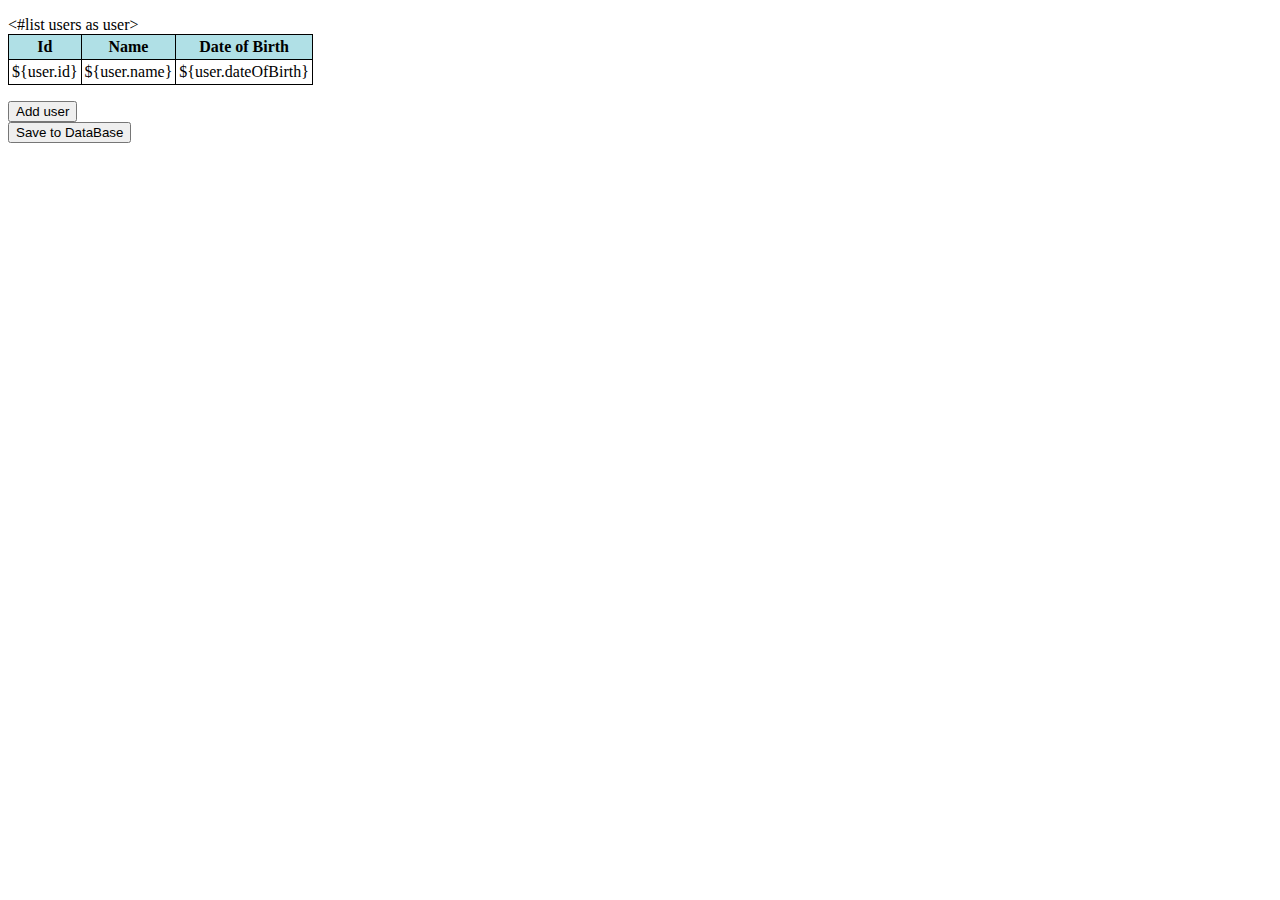
==== templates/users.html @ ce3bd6c2 "reconfigured" ====
<!DOCTYPE html>
<html lang="en">
<head>
    <meta charset="UTF-8">
    <title>Users</title>
</head>
<style type="text/css">
   TABLE {
    width: 300px;
    border-collapse: collapse;
   }
   TD, TH {
    padding: 3px;
    border: 1px solid black;
   }
   TH {
    background: #b0e0e6;
   }
</style>
<p>
<table>
        <tr>
            <th>Id</th>
            <th>Name</th>
            <th>Date of Birth</th>
        </tr>
    <#list users as user>
        <tr>
            <td>${user.id}</td>
            <td>${user.name}</td>
            <td>${user.dateOfBirth}</td>
        </tr>
    </#list>
</table>
<p></p>
<form action="/adduser" method="GET">
    <input type="submit" value="Add user">
</form>
<form action="/users" method="POST">
    <input type="submit" value="Save to DataBase">
</form>
</body>
</html>
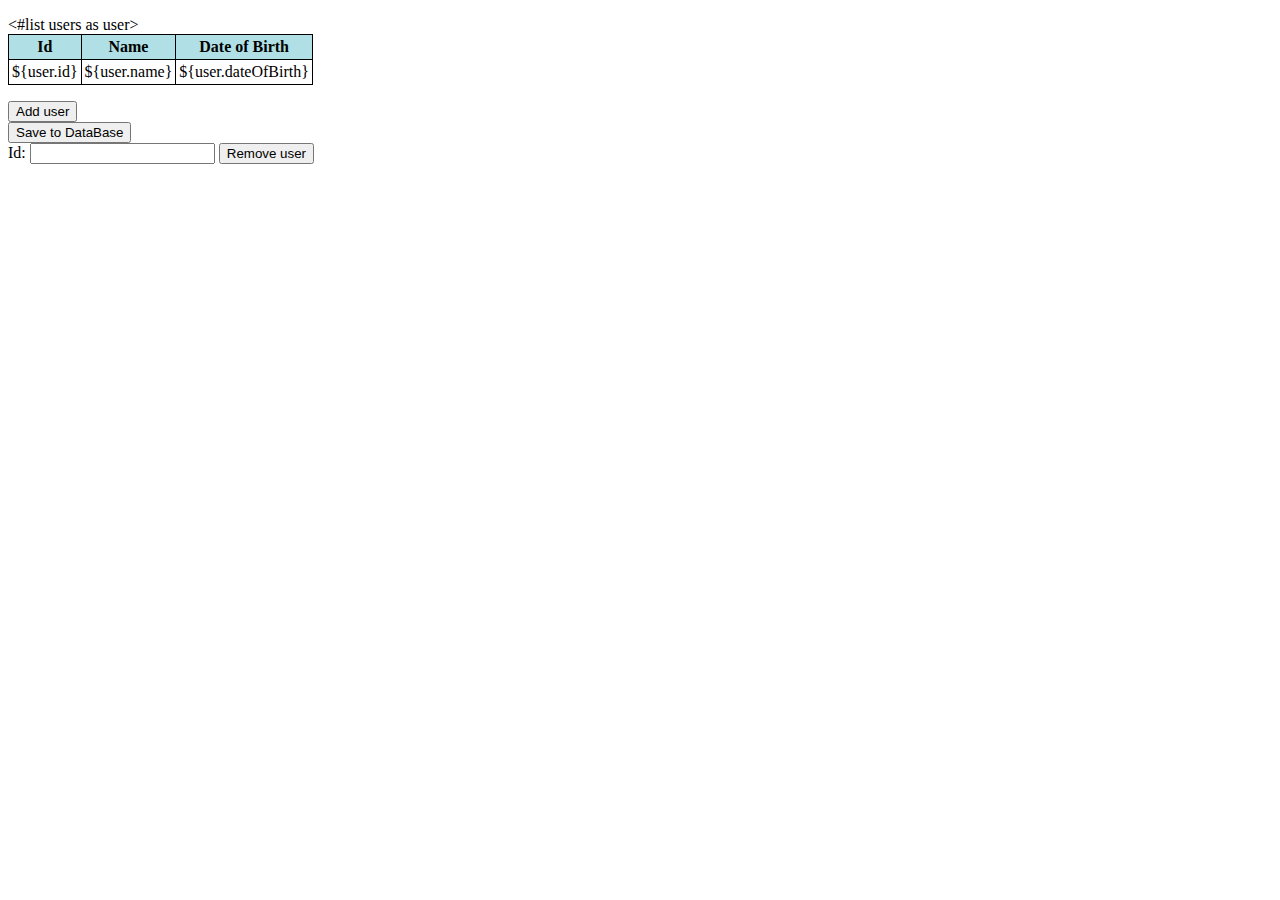
==== commit e2c1baf5: "remove user function added" ====
--- a/templates/users.html
+++ b/templates/users.html
@@ -37,7 +37,11 @@
     <input type="submit" value="Add user">
 </form>
 <form action="/users" method="POST">
-    <input type="submit" value="Save to DataBase">
+    <input type="submit" name="save" value="Save to DataBase">
+</form>
+<form action="/users" method="POST">
+    Id: <input type="text" name="Id"/>
+    <input type="submit" name="remove" value="Remove user">
 </form>
 </body>
 </html>